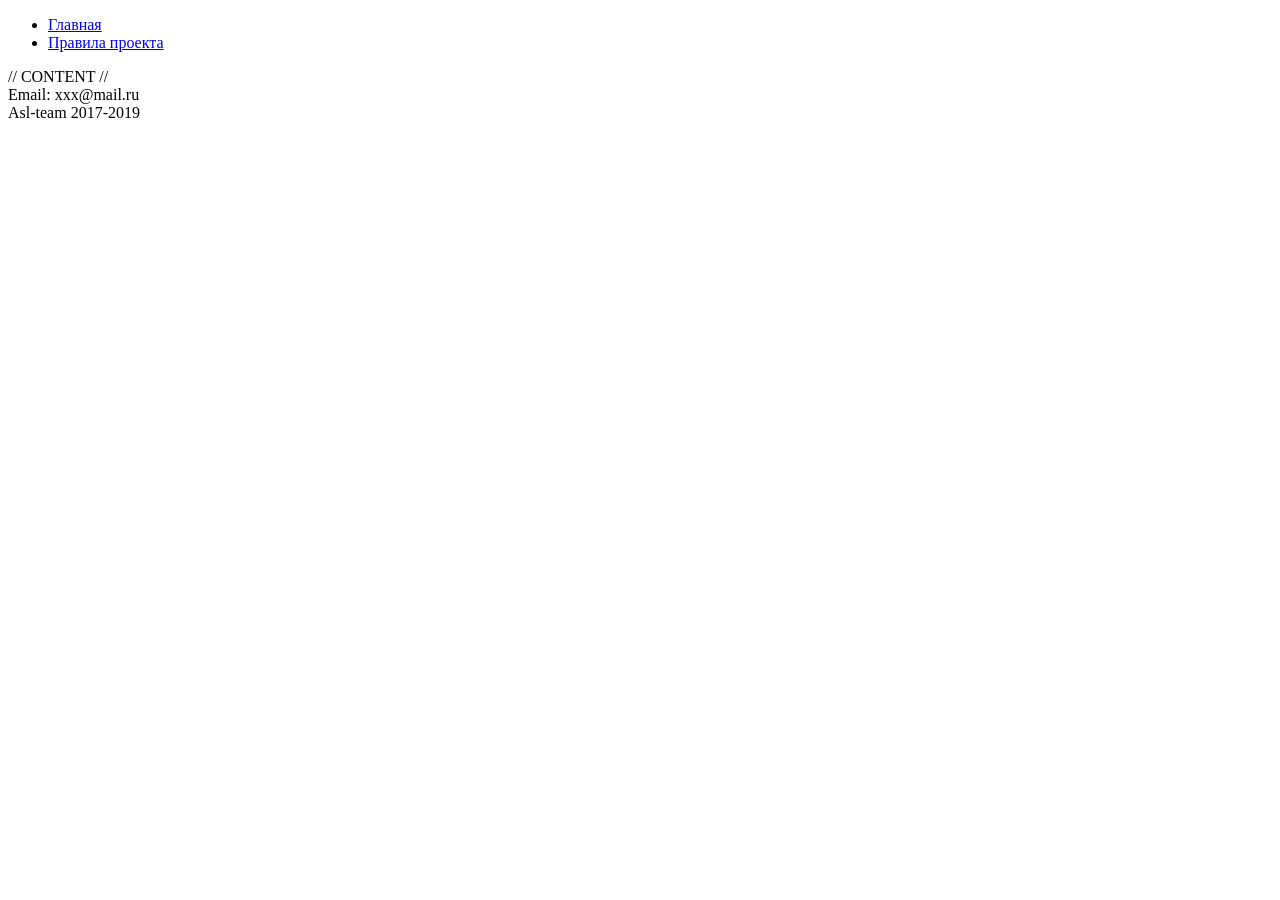
==== index.html @ 9757b277 "Update index.html" ====
<!DOCTYPE html>
<html lang="en">
<head>
	<meta charset="UTF-8">
	<title>ASL-Project</title>
	<link rel="shortcut icon" href="imager/favicon.png" type="image/x-icon">
</head>
<body>
	<header>
		<ul>
			<li><a href="#">Главная</a></li> <!--\ Информация о проекте /-->
			<li><a href="#">Правила проекта</a></li>
		</ul>
	</header>
	<div class="container">
		<section>
			//  CONTENT  //
		</section>
	</div>
	<footer>
		<div class="container">
			<div class="inner-footer">
				<div class="Eml">Email: xxx@mail.ru</div>
				<div class="data-live">Asl-team 2017-2019</div>
			</div>
		</div>
	</footer>
</body>
</html>
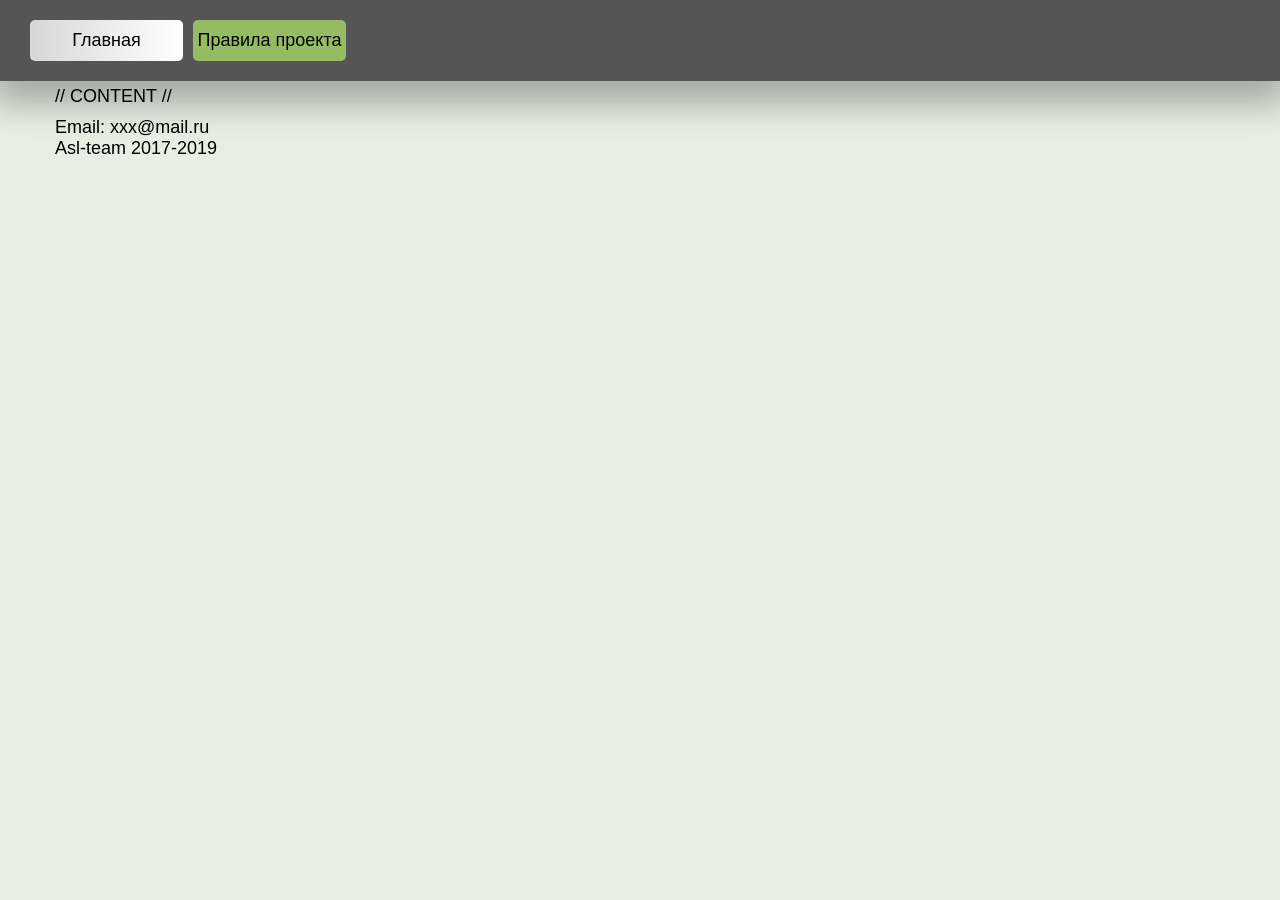
==== commit 0c917cba: "Update index.html" ====
--- a/index.html
+++ b/index.html
@@ -1,16 +1,20 @@
 <!DOCTYPE html>
-<html lang="en">
+<html lang="ru">
 <head>
 	<meta charset="UTF-8">
 	<title>ASL-Project</title>
 	<link rel="shortcut icon" href="imager/favicon.png" type="image/x-icon">
+	<link rel="stylesheet" href="style/main.css">
+	<link rel="stylesheet" href="style/home.css">
 </head>
 <body>
 	<header>
-		<ul>
-			<li><a href="#">Главная</a></li> <!--\ Информация о проекте /-->
-			<li><a href="#">Правила проекта</a></li>
-		</ul>
+		<nav>
+			<ul>
+				<li class="def act"><a href="#">Главная</a></li> <!--\ Информация о проекте /-->
+				<li class="def"><a href="rules.html">Правила проекта</a></li>
+			</ul>
+		</nav>
 	</header>
 	<div class="container">
 		<section>
--- a/style/main.css
+++ b/style/main.css
@@ -0,0 +1,119 @@
+@charset "utf-8";
+*,*::after, *::before {
+	-webkit-box-sizing: border-box;
+	-moz-box-sizing: border-box;
+	-o-box-sizing: border-box;
+	-ms-box-sizing: border-box;
+	box-sizing: border-box;
+	margin: 0;
+	padding: 0;
+	outline: none;
+}
+
+body {
+  background-color: #E8EEE2;
+  font-family: "Arial";
+  color: #000;
+  height: 115px;
+  font-size: 18px;
+}
+
+ul, li, ol {
+	list-style: none;
+}
+
+a {
+	text-decoration: none;
+}
+
+/* Options */
+.container {
+	margin: 0 50px auto;
+	padding: 5px;
+}
+
+.clear {
+	clear: both;
+}
+/* Options */
+
+/* Header */
+header {
+	position: relative;
+	width: 100%;
+}
+
+nav {
+  background-color: rgb(85, 85, 85);
+  box-shadow: 0px 15px 35.26px 7.74px rgba(0, 0, 0, 0.29);
+  padding: 20px 20px;
+}
+
+ul {
+  display: flex;
+}
+
+.def {
+  width: 153px;
+  height: 41px;
+  margin-left: 10px;
+  border-radius: 5px;
+  background-color: rgb(150, 188, 99);
+}
+
+.def > a {
+  display: inline-block;
+  width: 100%;
+  height: 100%;
+  text-align: center;
+  line-height: 40px;
+  color: #000;
+}
+
+.def:hover {
+  background: -moz-linear-gradient( 90deg, rgb(215,215,215) 0%, rgb(255,255,255) 100%);
+  background: -webkit-linear-gradient( 90deg, rgb(215,215,215) 0%, rgb(255,255,255) 100%);
+  background: linear-gradient( 90deg, rgb(215,215,215) 0%, rgb(255,255,255) 100%);
+}
+
+.act {
+  background: -moz-linear-gradient( 90deg, rgb(215,215,215) 0%, rgb(255,255,255) 100%);
+  background: -webkit-linear-gradient( 90deg, rgb(215,215,215) 0%, rgb(255,255,255) 100%);
+  background: linear-gradient( 90deg, rgb(215,215,215) 0%, rgb(255,255,255) 100%);
+}
+
+/* Header */
+
+
+.last-block {
+  margin: 0;
+}
+
+/* Scroll/Скролл */
+::-webkit-scrollbar {
+  -webkit-appearance: none;
+}
+
+::-webkit-scrollbar:vertical {
+  width: 5px;
+}
+
+::-webkit-scrollbar:horizontal {
+  height: 0;
+}
+
+::-webkit-scrollbar-thumb {
+  background-color: rgb(85, 85, 85);
+}
+
+::-webkit-scrollbar-track-piece {
+  background-color: #E8EEE2;
+}
+
+::-webkit-scrollbar-track {
+  border-radius: 10px;
+  background-color: #fff;
+}
+/* Scroll/Скролл */
+
+
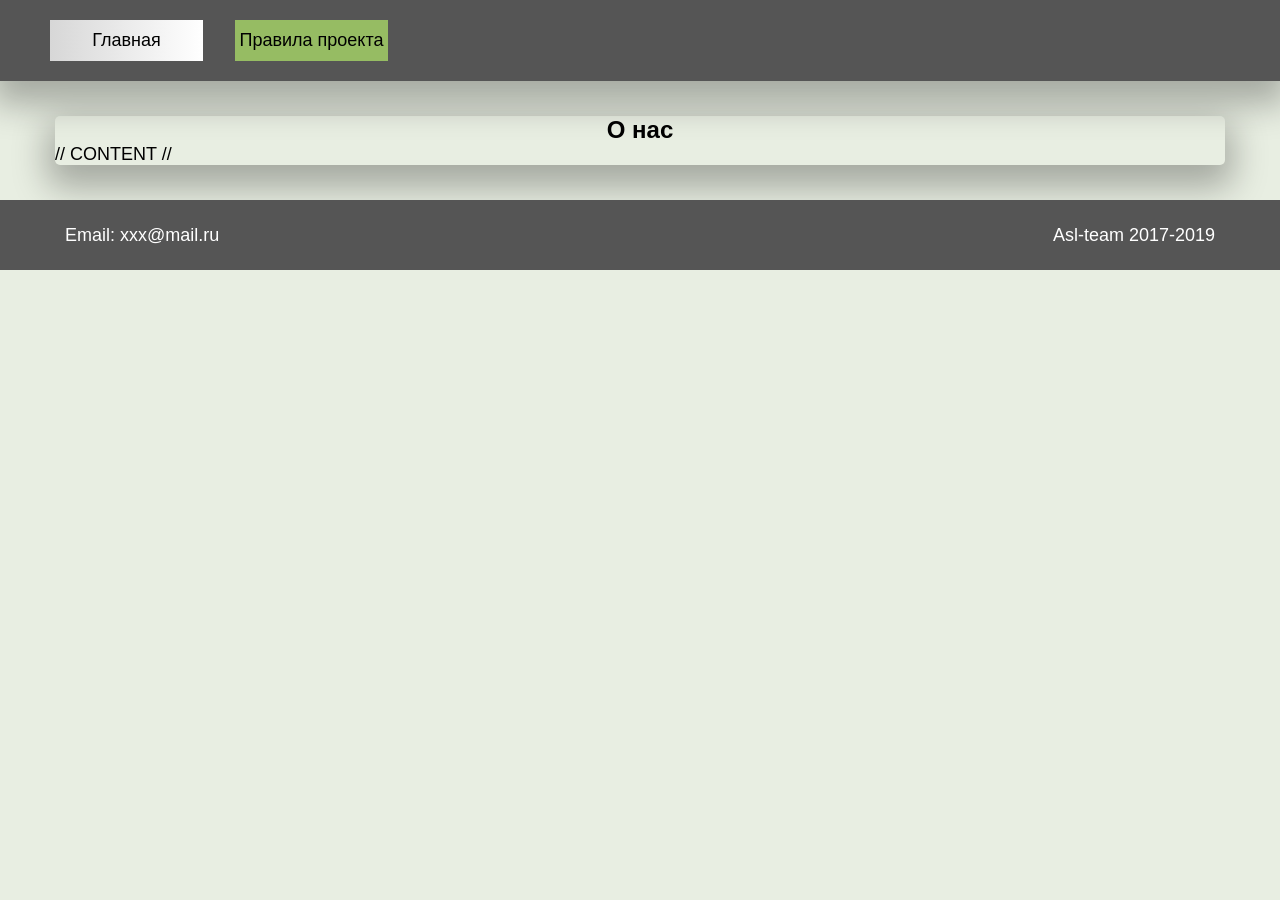
==== commit 96573179: "Update index.html" ====
--- a/index.html
+++ b/index.html
@@ -18,6 +18,7 @@
 	</header>
 	<div class="container">
 		<section>
+			<h1>О нас</h1>
 			//  CONTENT  //
 		</section>
 	</div>
--- a/style/main.css
+++ b/style/main.css
@@ -41,6 +41,7 @@
 header {
 	position: relative;
 	width: 100%;
+  margin-bottom: 30px;
 }
 
 nav {
@@ -52,42 +53,25 @@
 ul {
   display: flex;
 }
-
-.def {
-  width: 153px;
-  height: 41px;
-  margin-left: 10px;
-  border-radius: 5px;
-  background-color: rgb(150, 188, 99);
-}
-
-.def > a {
-  display: inline-block;
-  width: 100%;
-  height: 100%;
-  text-align: center;
-  line-height: 40px;
-  color: #000;
-}
-
-.def:hover {
-  background: -moz-linear-gradient( 90deg, rgb(215,215,215) 0%, rgb(255,255,255) 100%);
-  background: -webkit-linear-gradient( 90deg, rgb(215,215,215) 0%, rgb(255,255,255) 100%);
-  background: linear-gradient( 90deg, rgb(215,215,215) 0%, rgb(255,255,255) 100%);
-}
-
-.act {
-  background: -moz-linear-gradient( 90deg, rgb(215,215,215) 0%, rgb(255,255,255) 100%);
-  background: -webkit-linear-gradient( 90deg, rgb(215,215,215) 0%, rgb(255,255,255) 100%);
-  background: linear-gradient( 90deg, rgb(215,215,215) 0%, rgb(255,255,255) 100%);
-}
-
 /* Header */
 
+/* Content */
+section {
+  width: 100%;
+  box-shadow: 0px 15px 35.26px 7.74px rgba(0, 0, 0, 0.29);
+  border-radius: 5px;
+}
+/* Content */
 
-.last-block {
-  margin: 0;
+/* Footer */
+footer {
+  background-color: rgb(85, 85, 85);
+  padding: 10px;
+  margin-top: 30px;
+  width: 100%;
+  color: #fff;
 }
+/* Footer */
 
 /* Scroll/Скролл */
 ::-webkit-scrollbar {
--- a/style/home.css
+++ b/style/home.css
@@ -0,0 +1,58 @@
+/* Header */
+.def {
+  width: 153px;
+  height: 41px;
+  margin-left: 30px;
+  margin-right: 2px;
+  background-color: rgb(150, 188, 99);
+}
+
+.def > a {
+  display: inline-block;
+  width: 100%;
+  height: 100%;
+  text-align: center;
+  line-height: 40px;
+  color: #000;
+}
+
+.def:hover {
+  background: -moz-linear-gradient( 90deg, rgb(215,215,215) 0%, rgb(255,255,255) 100%);
+  background: -webkit-linear-gradient( 90deg, rgb(215,215,215) 0%, rgb(255,255,255) 100%);
+  background: linear-gradient( 90deg, rgb(215,215,215) 0%, rgb(255,255,255) 100%);
+}
+
+.act {
+  background: -moz-linear-gradient( 90deg, rgb(215,215,215) 0%, rgb(255,255,255) 100%);
+  background: -webkit-linear-gradient( 90deg, rgb(215,215,215) 0%, rgb(255,255,255) 100%);
+  background: linear-gradient( 90deg, rgb(215,215,215) 0%, rgb(255,255,255) 100%);
+}
+/* Header */
+
+/* Content */
+h1 {
+  width: 100%;
+  font-size: 24px;
+  text-align: center;
+}
+/* Content */
+
+/* Footer */
+.inner-footer {
+  padding: 5px;
+  position: relative;
+  height: 40px;
+}
+
+.Eml {
+  position: absolute;
+  left: 0;
+  top: 10px;
+}
+
+.data-live{
+  position: absolute;
+  right: 0;
+  top: 10px;
+}
+/* Footer */
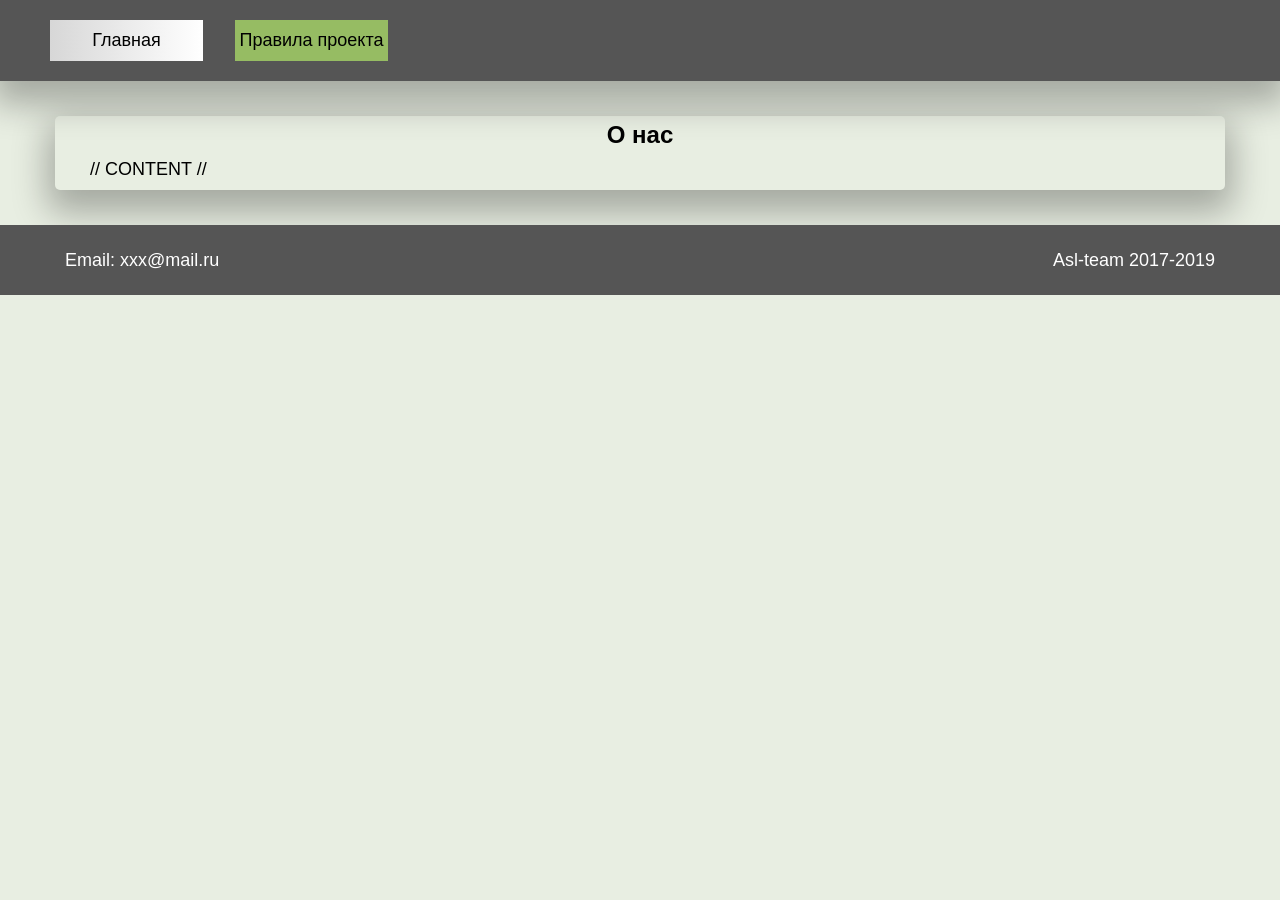
==== commit c726987d: "Update index.html" ====
--- a/index.html
+++ b/index.html
@@ -19,14 +19,16 @@
 	<div class="container">
 		<section>
 			<h1>О нас</h1>
-			//  CONTENT  //
+			<div class="content">
+				//  CONTENT  //
+			</div>
 		</section>
 	</div>
 	<footer>
 		<div class="container">
 			<div class="inner-footer">
-				<div class="Eml">Email: xxx@mail.ru</div>
-				<div class="data-live">Asl-team 2017-2019</div>
+				<div class="link Eml">Email: xxx@mail.ru</div>
+				<div class="link data-live">Asl-team 2017-2019</div>
 			</div>
 		</div>
 	</footer>
--- a/style/home.css
+++ b/style/home.css
@@ -34,6 +34,11 @@
   width: 100%;
   font-size: 24px;
   text-align: center;
+  padding-top: 5px;
+}
+
+.content {
+  padding: 10px 35px;
 }
 /* Content */
 
@@ -44,15 +49,16 @@
   height: 40px;
 }
 
-.Eml {
+.link {
   position: absolute;
-  left: 0;
   top: 10px;
 }
 
+.Eml {
+  left: 0;
+}
+
 .data-live{
-  position: absolute;
   right: 0;
-  top: 10px;
 }
 /* Footer */
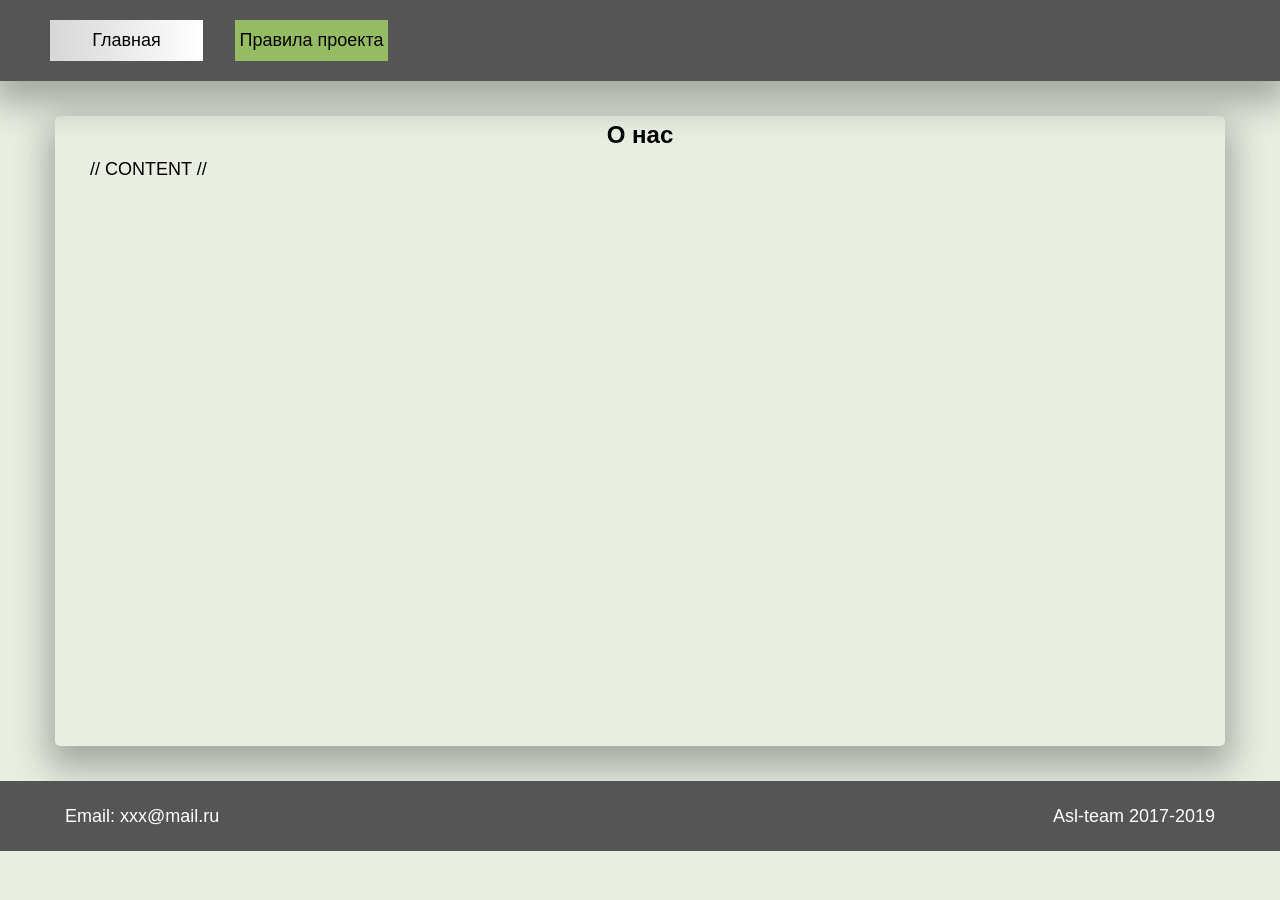
==== commit 1000e191: "Update index.html" ====
--- a/index.html
+++ b/index.html
@@ -2,7 +2,7 @@
 <html lang="ru">
 <head>
 	<meta charset="UTF-8">
-	<title>ASL-Project</title>
+	<title>ASLTeam</title>
 	<link rel="shortcut icon" href="imager/favicon.png" type="image/x-icon">
 	<link rel="stylesheet" href="style/main.css">
 	<link rel="stylesheet" href="style/home.css">
--- a/style/main.css
+++ b/style/main.css
@@ -60,6 +60,7 @@
   width: 100%;
   box-shadow: 0px 15px 35.26px 7.74px rgba(0, 0, 0, 0.29);
   border-radius: 5px;
+  min-height: 70vh;
 }
 /* Content */
 
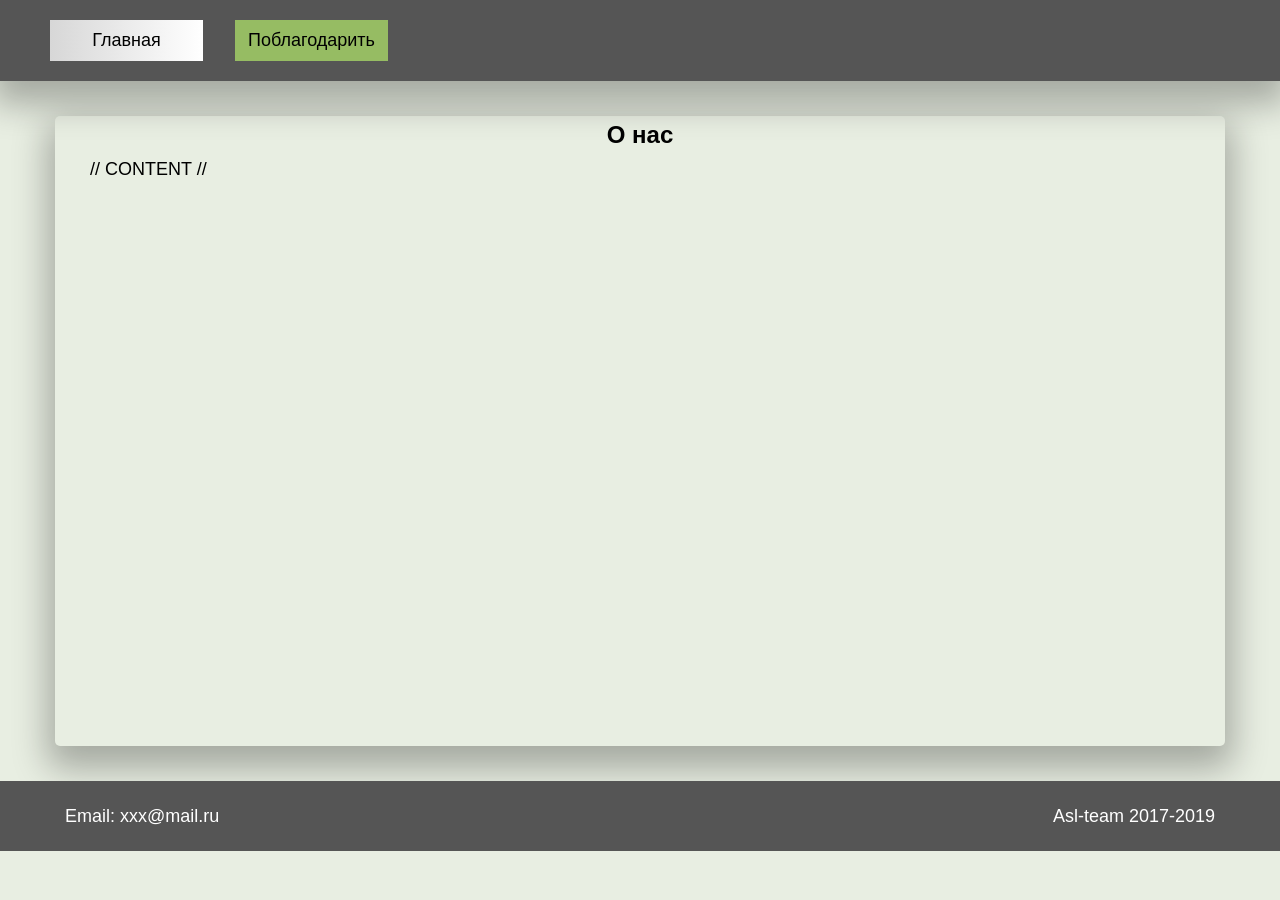
==== commit 5806778f: "Update index.html" ====
--- a/index.html
+++ b/index.html
@@ -12,7 +12,7 @@
 		<nav>
 			<ul>
 				<li class="def act"><a href="#">Главная</a></li> <!--\ Информация о проекте /-->
-				<li class="def"><a href="rules.html">Правила проекта</a></li>
+				<li class="def"><a href="rules.html">Поблагодарить</a></li>
 			</ul>
 		</nav>
 	</header>
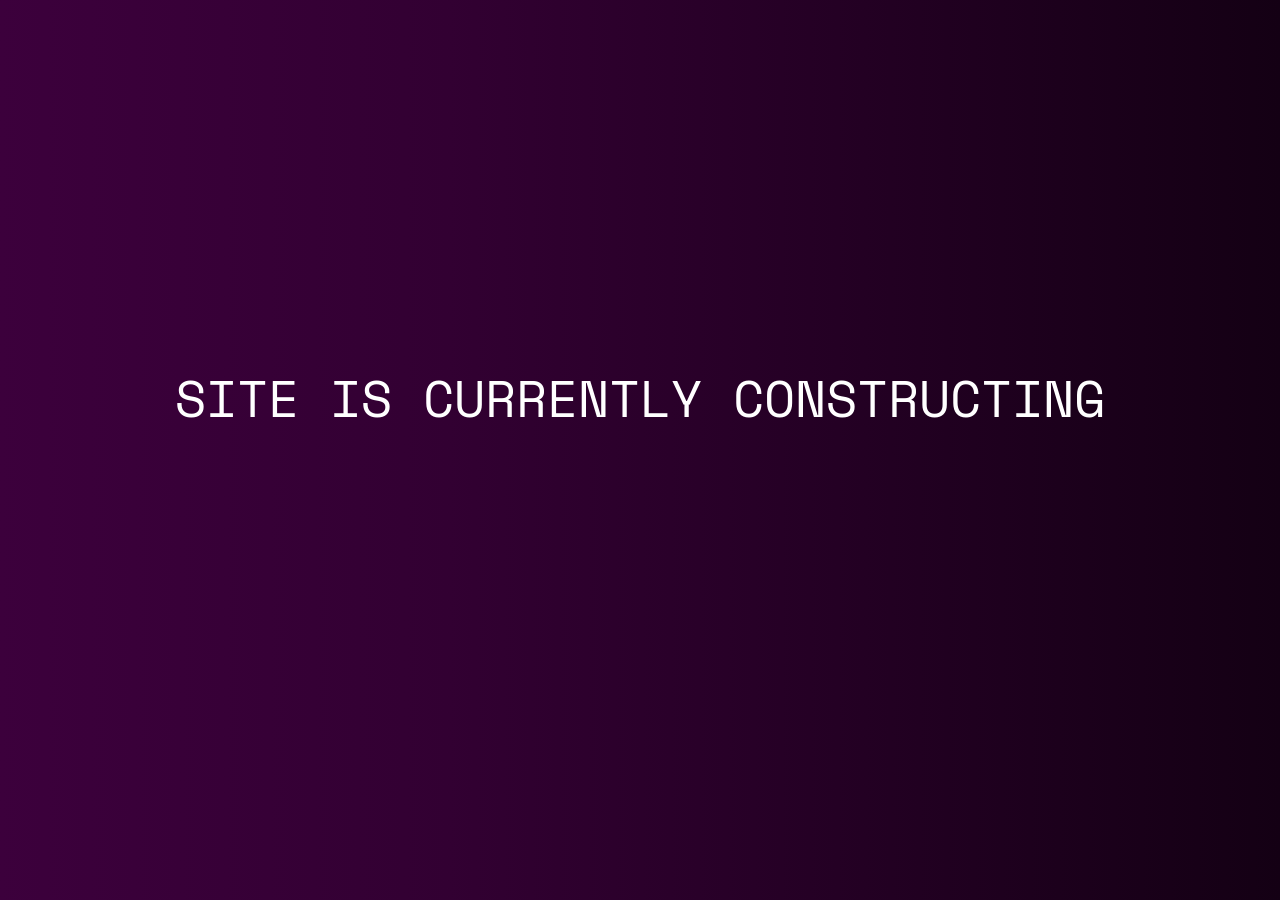
==== commit d796b356: "initial commit" ====
--- a/index.html
+++ b/index.html
@@ -1,36 +1,15 @@
 <!DOCTYPE html>
-<html lang="ru">
-<head>
-	<meta charset="UTF-8">
-	<title>ASLTeam</title>
-	<link rel="shortcut icon" href="imager/favicon.png" type="image/x-icon">
-	<link rel="stylesheet" href="style/main.css">
-	<link rel="stylesheet" href="style/home.css">
-</head>
-<body>
-	<header>
-		<nav>
-			<ul>
-				<li class="def act"><a href="#">Главная</a></li> <!--\ Информация о проекте /-->
-				<li class="def"><a href="rules.html">Поблагодарить</a></li>
-			</ul>
-		</nav>
-	</header>
-	<div class="container">
-		<section>
-			<h1>О нас</h1>
-			<div class="content">
-				//  CONTENT  //
-			</div>
-		</section>
-	</div>
-	<footer>
-		<div class="container">
-			<div class="inner-footer">
-				<div class="link Eml">Email: xxx@mail.ru</div>
-				<div class="link data-live">Asl-team 2017-2019</div>
-			</div>
-		</div>
-	</footer>
-</body>
+<html>
+  <head>
+    <meta charset="utf-8" />
+    <meta http-equiv="X-UA-Compatible" content="IE=edge" />
+    <title>Snoop1CattZ69</title>
+    <meta name="viewport" content="width=device-width, initial-scale=1" />
+    <link rel="stylesheet" href="https://fonts.googleapis.com/css?family=Space%20Mono" />
+    <link rel="stylesheet" type="text/css" media="screen" href="style/main.css" />
+  </head>
+  <body>
+    <div class="maintenance">SITE IS CURRENTLY CONSTRUCTING</div>
+  </body>
+  <script src="style/main.css"></script>
 </html>
--- a/style/main.css
+++ b/style/main.css
@@ -1,104 +1,30 @@
-@charset "utf-8";
-*,*::after, *::before {
-	-webkit-box-sizing: border-box;
-	-moz-box-sizing: border-box;
-	-o-box-sizing: border-box;
-	-ms-box-sizing: border-box;
-	box-sizing: border-box;
-	margin: 0;
-	padding: 0;
-	outline: none;
-}
-
-body {
-  background-color: #E8EEE2;
-  font-family: "Arial";
-  color: #000;
-  height: 115px;
-  font-size: 18px;
-}
-
-ul, li, ol {
-	list-style: none;
-}
-
-a {
-	text-decoration: none;
-}
-
-/* Options */
-.container {
-	margin: 0 50px auto;
-	padding: 5px;
-}
-
-.clear {
-	clear: both;
-}
-/* Options */
-
-/* Header */
-header {
-	position: relative;
-	width: 100%;
-  margin-bottom: 30px;
-}
-
-nav {
-  background-color: rgb(85, 85, 85);
-  box-shadow: 0px 15px 35.26px 7.74px rgba(0, 0, 0, 0.29);
-  padding: 20px 20px;
-}
-
-ul {
-  display: flex;
-}
-/* Header */
-
-/* Content */
-section {
-  width: 100%;
-  box-shadow: 0px 15px 35.26px 7.74px rgba(0, 0, 0, 0.29);
-  border-radius: 5px;
-  min-height: 70vh;
-}
-/* Content */
-
-/* Footer */
-footer {
-  background-color: rgb(85, 85, 85);
-  padding: 10px;
-  margin-top: 30px;
-  width: 100%;
-  color: #fff;
-}
-/* Footer */
-
-/* Scroll/Скролл */
-::-webkit-scrollbar {
-  -webkit-appearance: none;
-}
-
-::-webkit-scrollbar:vertical {
-  width: 5px;
-}
-
-::-webkit-scrollbar:horizontal {
-  height: 0;
-}
-
-::-webkit-scrollbar-thumb {
-  background-color: rgb(85, 85, 85);
-}
-
-::-webkit-scrollbar-track-piece {
-  background-color: #E8EEE2;
-}
-
-::-webkit-scrollbar-track {
-  border-radius: 10px;
-  background-color: #fff;
-}
-/* Scroll/Скролл */
-
-
+body {
+  background: linear-gradient(90deg, rgb(60, 0, 60) 0%, rgb(50, 0, 50) 35%, rgb(20, 0, 20) 100%);
+}
+
+div {
+  height: 0px;
+}
+
+.maintenance {
+  -webkit-animation: glow 1s ease-in-out infinite alternate;
+  -moz-animation: glow 1s ease-in-out infinite alternate;
+  animation: glow 1s ease-in-out infinite alternate;
+  position: absolute;
+  top: 40%;
+  left: 50%;
+  margin-right: -50%;
+  transform: translate(-50%, 50%);
+  font-family: "Space Mono";
+  font-size: 4vw;
+  color: white;
+}
+
+@keyframes glow {
+  from {
+    text-shadow: 0 0 2px #000000, 0 0 3px #30033d, 0 0 4px #410454, 0 0 5px #580670, 0 0 6px #6a0788, 0 0 7px #8709ad, 0 0 8px #9a0ac5;
+  }
+  to {
+    text-shadow: 0 0 4px #ffffff, 0 0 6px #8916bf, 0 0 8px #2279dd, 0 0 10px #234cd3, 0 0 12px #224cd7, 0 0 14px #77c8f3, 0 0 16px #db10e2;
+  }
+}
